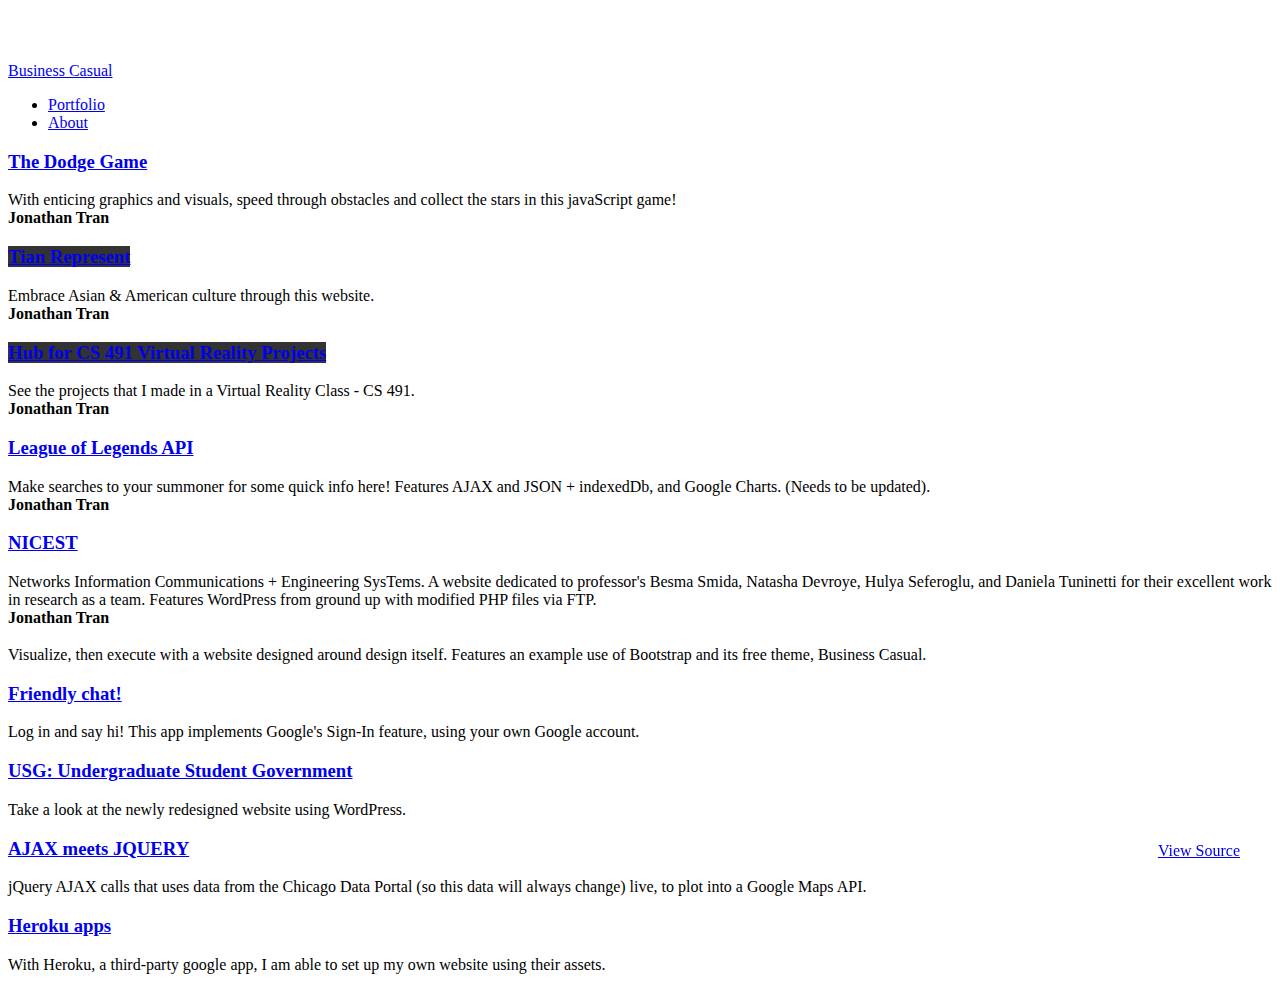
==== index.html @ 5e078b7a "Uploaded main site" ====
<!doctype html>
<!--
  Material Design Lite
  Copyright 2015 Google Inc. All rights reserved.

  Licensed under the Apache License, Version 2.0 (the "License");
  you may not use this file except in compliance with the License.
  You may obtain a copy of the License at

      https://www.apache.org/licenses/LICENSE-2.0

  Unless required by applicable law or agreed to in writing, software
  distributed under the License is distributed on an "AS IS" BASIS,
  WITHOUT WARRANTIES OR CONDITIONS OF ANY KIND, either express or implied.
  See the License for the specific language governing permissions and
  limitations under the License
  
  
  
-->
<html lang="en">

<head>
  <meta charset="utf-8">
  <meta http-equiv="X-UA-Compatible" content="IE=edge">
  <meta name="description" content="A front-end template that helps you build fast, modern mobile web apps.">
  <meta name="viewport" content="width=device-width, initial-scale=1.0, minimum-scale=1.0">
  <title>Portfolio: Jonathan Tran</title>

  <!-- Add to homescreen for Chrome on Android -->
  <meta name="mobile-web-app-capable" content="yes">
  <link rel="icon" sizes="192x192" href="projects/4/images/android-desktop.png">

  <!-- Add to homescreen for Safari on iOS -->
  <meta name="apple-mobile-web-app-capable" content="yes">
  <meta name="apple-mobile-web-app-status-bar-style" content="black">
  <meta name="apple-mobile-web-app-title" content="Material Design Lite">
  <link rel="apple-touch-icon-precomposed" href="projects/4/images/ios-desktop.png">

  <!-- Tile icon for Win8 (144x144 + tile color) -->
  <meta name="msapplication-TileImage" content="projects/4/images/touch/ms-touch-icon-144x144-precomposed.png">
  <meta name="msapplication-TileColor" content="#3372DF">

  <link rel="shortcut icon" href="projects/4/images/favicon.png">

  <!-- SEO: If your mobile URL is different from the desktop URL, add a canonical link to the desktop page https://developers.google.com/webmasters/smartphone-sites/feature-phones -->
  <!--
    <link rel="canonical" href="http://www.example.com/">
    -->

  <!-- Bootstrap Core CSS -->
  <link href="projects/1/css/bootstrap.min.css" rel="stylesheet">

  <link rel="stylesheet" href="https://fonts.googleapis.com/css?family=Roboto:regular,bold,italic,thin,light,bolditalic,black,medium&amp;lang=en">
  <link rel="stylesheet" href="https://fonts.googleapis.com/icon?family=Material+Icons">
  <link rel="stylesheet" href="https://code.getmdl.io/1.3.0/material.grey-orange.min.css">
  <link rel="stylesheet" href="projects/4/styles.css">
  <style>
    #view-source {
      position: fixed;
      display: block;
      right: 0;
      bottom: 0;
      margin-right: 40px;
      margin-bottom: 40px;
      z-index: 900;
    }
  </style>
</head>

<body>

  <div class="address-bar" style="color: white; text-align: center;">Welcome to...</div>
  <div class="brand" style="color: white; text-align: center;">Jonathan Tran's Portfolio</div>
  <div class="address-bar" style="color: white; text-align: center;">See some of my projects in the cards located below.</div>
  <!-- Navigation -->
  <nav class="navbar navbar-default" role="navigation">
    <div class="container">
      <!-- Brand and toggle get grouped for better mobile display -->
      <div class="navbar-header">

        <!-- navbar-brand is hidden on larger screens, but visible when the menu is collapsed -->
        <a class="navbar-brand" href="index.html">Business Casual</a>
      </div>
      <!-- Collect the nav links, forms, and other content for toggling -->
      <div class="collapse navbar-collapse" id="bs-example-navbar-collapse-1">
        <ul class="nav navbar-nav">
          <li>
            <a href="index.html">Portfolio</a>
          </li>
          <li>
            <a href="projects/4/entry.html">About</a>
          </li>

        </ul>
      </div>
      <!-- /.navbar-collapse -->
    </div>
    <!-- /.container -->
  </nav>


  <div class="demo-blog center mdl-js-layout has-drawer is-upgraded">
    <main class="mdl-layout__content ">
      <div class="demo-blog__posts mdl-grid">



        <div class="mdl-card theDodge mdl-cell mdl-cell--12-col">
          <div class="mdl-card__media mdl-color-text--grey-50">
            <h3><a href="https://jtran30.github.io/it202/projects/3/proj3.html">The Dodge Game</a></h3>
          </div>
          <div class="mdl-color-text--grey-600 mdl-card__supporting-text">
            With enticing graphics and visuals, speed through obstacles and collect the stars in this javaScript game!
          </div>
          <div class="mdl-card__supporting-text meta mdl-color-text--grey-600">

            <div>
              <strong>Jonathan Tran</strong>
            </div>
          </div>
        </div>

        <div class="mdl-card tian mdl-cell mdl-cell--12-col">
          <div class="mdl-card__media mdl-color-text--grey-50">
            <h3><a href="http://tian-represent.com" style="background-color: rgba(0,0,0,.8);">Tian Represent</a></h3>
          </div>
          <div class="mdl-color-text--grey-600 mdl-card__supporting-text">
            Embrace Asian & American culture through this website.
          </div>
          <div class="mdl-card__supporting-text meta mdl-color-text--grey-600">

            <div>
              <strong>Jonathan Tran</strong>
            </div>
          </div>
        </div>


        <div class="mdl-card vr mdl-cell mdl-cell--12-col">
          <div class="mdl-card__media mdl-color-text--grey-50">
            <h3><a href="./cs491VR" style="background-color: rgba(0,0,0,0.8);">Hub for CS 491 Virtual Reality Projects</a></h3>
          </div>
          <div class="mdl-color-text--grey-600 mdl-card__supporting-text">
            See the projects that I made in a Virtual Reality Class - CS 491.
          </div>
          <div class="mdl-card__supporting-text meta mdl-color-text--grey-600">

            <div>
              <strong>Jonathan Tran</strong>
            </div>
          </div>
        </div>


        <div class="mdl-card league mdl-cell mdl-cell--12-col">
          <div class="mdl-card__media mdl-color-text--grey-50">
            <h3><a href="https://jtran30.github.io/it202/projects/riotAPI/">League of Legends API</a></h3>
          </div>
          <div class="mdl-color-text--grey-600 mdl-card__supporting-text">
            Make searches to your summoner for some quick info here! Features AJAX and JSON + indexedDb, and Google Charts. (Needs to be updated).
          </div>
          <div class="mdl-card__supporting-text meta mdl-color-text--grey-600">

            <div>
              <strong>Jonathan Tran</strong>
            </div>
          </div>
        </div>



        <div class="mdl-card nicest mdl-cell mdl-cell--12-col">
          <div class="mdl-card__media mdl-color-text--grey-50">
            <h3><a href="http://nicest.lab.uic.edu/" class="borderbox">NICEST</a></h3>
          </div>
          <div class="mdl-color-text--grey-600 mdl-card__supporting-text">
            Networks Information Communications + Engineering SysTems. A website dedicated to professor's Besma Smida, Natasha Devroye, Hulya Seferoglu, and Daniela Tuninetti for their excellent work in research as a team. Features WordPress from ground up with modified
            PHP files via FTP.
          </div>
          <div class="mdl-card__supporting-text meta mdl-color-text--grey-600">
            <div>
              <strong>Jonathan Tran</strong>
            </div>
          </div>
        </div>


        <div class="mdl-card theTieress mdl-cell mdl-cell--12-col">
          <div class="mdl-card__media mdl-color-text--grey-50">
            <h3>
              <a href="https://jtran30.github.io/it202/projects/1/"></a>
            </h3>
          </div>
          <div class="mdl-color-text--grey-600 mdl-card__supporting-text">
            Visualize, then execute with a website designed around design itself. Features an example use of Bootstrap and its free theme, Business Casual.
          </div>

        </div>


        <div class="mdl-card friendlyChat mdl-cell mdl-cell--6-col ">
          <div class="mdl-card__media mdl-color-text--grey-50">
            <h3><a href="https://jtran30.github.io/it202/labs/lab5/" class="borderbox">Friendly chat!</a></h3>
          </div>
          <div class="mdl-color-text--grey-600 mdl-card__supporting-text">
            Log in and say hi! This app implements Google's Sign-In feature, using your own Google account.
          </div>
        </div>



        <div class="mdl-card lab3 mdl-cell mdl-cell--6-col">
          <div class="mdl-card__media mdl-color-text--grey-50">
            <h3><a href="https://usg.uic.edu" class="borderbox">USG: Undergraduate Student Government</a></h3>
          </div>
          <div class="mdl-color-text--grey-600 mdl-card__supporting-text">
            Take a look at the newly redesigned website using WordPress.
          </div>
        </div>



        <div class="mdl-card proj2 mdl-cell mdl-cell--12-col">
          <div class="mdl-card__media mdl-color-text--grey-50">
            <h3>
              <a href="https://jtran30.github.io/it202/projects/2/" class="borderbox">AJAX meets JQUERY</a>
            </h3>
          </div>
          <div class="mdl-color-text--grey-600 mdl-card__supporting-text">
            jQuery AJAX calls that uses data from the Chicago Data Portal (so this data will always change) live, to plot into a Google Maps API.
          </div>

        </div>


        <div class="mdl-card lab6 mdl-cell mdl-cell--12-col">
          <div class="mdl-card__media mdl-color-text--grey-50">
            <h3>
              <a href="https://young-woodland-59087.herokuapp.com/" class="borderbox">Heroku apps</a>
            </h3>
          </div>
          <div class="mdl-color-text--grey-600 mdl-card__supporting-text">
            With Heroku, a third-party google app, I am able to set up my own website using their assets.
          </div>

        </div>













        <a href="https://github.com/jtran30/portfolio" target="_blank" id="view-source" class="mdl-button mdl-js-button mdl-button--raised mdl-js-ripple-effect mdl-color--accent mdl-color-text--white">View Source</a>

</body>
<script>
  Array.prototype.forEach.call(document.querySelectorAll('.mdl-card__media'), function(el) {
    var link = el.querySelector('a');
    if (!link) {
      return;
    }
    var target = link.getAttribute('href');
    if (!target) {
      return;
    }
    el.addEventListener('click', function() {
      location.href = target;
    });
  });
</script>

</html>
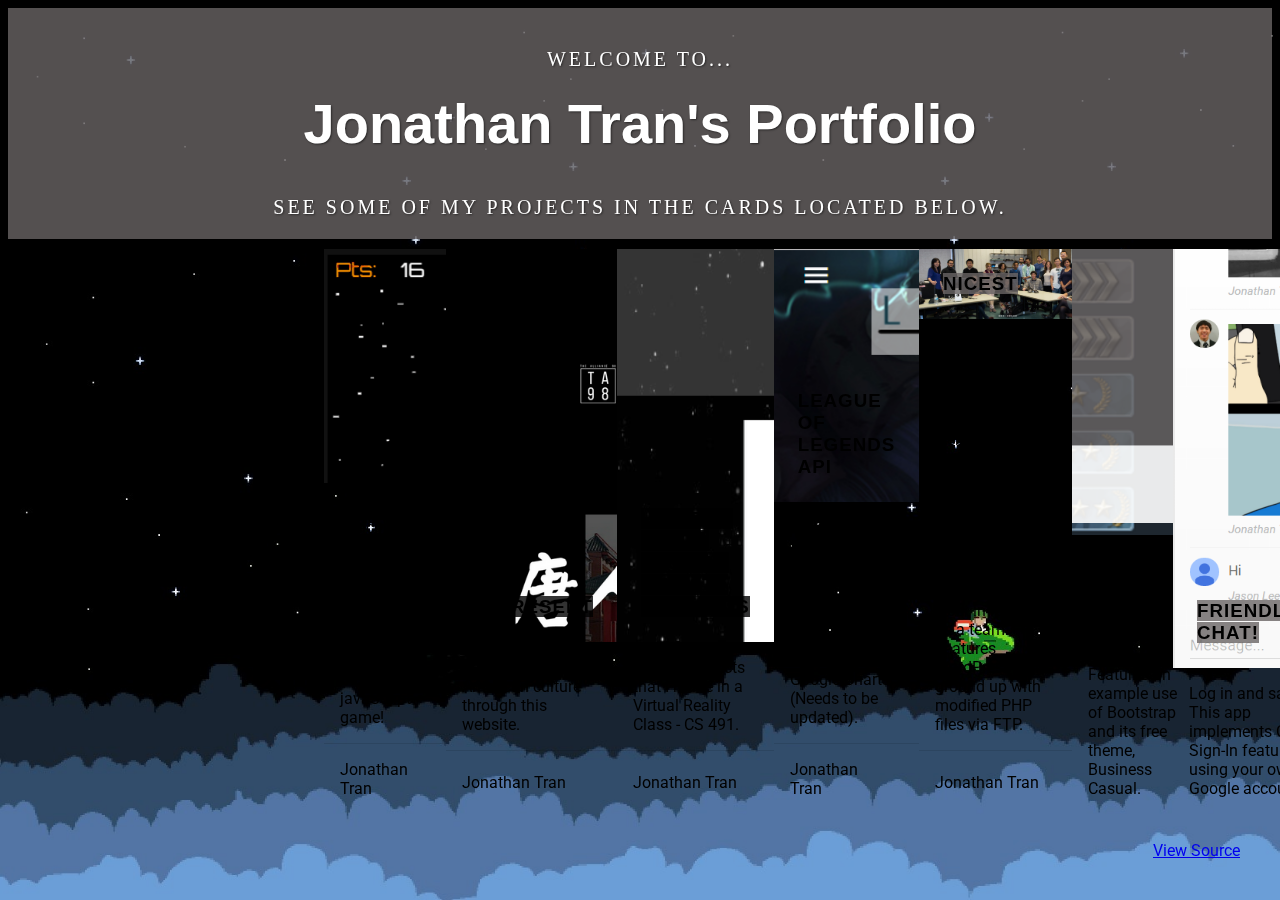
==== commit 477dbae5: "Update index.html" ====
--- a/index.html
+++ b/index.html
@@ -77,20 +77,11 @@
   <nav class="navbar navbar-default" role="navigation">
     <div class="container">
       <!-- Brand and toggle get grouped for better mobile display -->
-      <div class="navbar-header">
-
-        <!-- navbar-brand is hidden on larger screens, but visible when the menu is collapsed -->
-        <a class="navbar-brand" href="index.html">Business Casual</a>
-      </div>
+     
       <!-- Collect the nav links, forms, and other content for toggling -->
       <div class="collapse navbar-collapse" id="bs-example-navbar-collapse-1">
         <ul class="nav navbar-nav">
-          <li>
-            <a href="index.html">Portfolio</a>
-          </li>
-          <li>
-            <a href="projects/4/entry.html">About</a>
-          </li>
+          
 
         </ul>
       </div>
--- a/projects/4/styles.css
+++ b/projects/4/styles.css
@@ -0,0 +1,795 @@
+body::before {
+  background-size: cover;
+  background-attachment: fixed;
+  content: '';
+  will-change: transform;
+  z-index: -1;
+  left: 0;
+  right: 0;
+  bottom: 0;
+  top: 0;
+  position: fixed;
+}
+
+h1,
+h2,
+h3,
+h4,
+h5,
+h6 {
+  text-transform: uppercase;
+  font-family: "Josefin Slab", "Helvetica Neue", Helvetica, Arial, sans-serif;
+  font-weight: 700;
+  letter-spacing: 1px;
+}
+
+p {
+  font-size: 1.25em;
+  line-height: 1.6;
+  color: #000;
+}
+
+hr {
+  max-width: 400px;
+  border-color: #999999;
+}
+
+.brand,
+.address-bar {
+  background-color: rgba(105, 100, 100, 0.8);
+  margin-left: auto;
+  margin-right: auto;
+}
+
+.navbar-brand {
+  text-transform: uppercase;
+  font-weight: 900;
+  letter-spacing: 2px;
+}
+
+.navbar-nav {
+  text-transform: uppercase;
+  font-weight: 400;
+  letter-spacing: 3px;
+}
+
+.img-full {
+  min-width: 100%;
+}
+
+.brand-before,
+.brand-name {
+  text-transform: capitalize;
+}
+
+.brand-before {
+  margin: 15px 0;
+}
+
+.brand-name {
+  margin: 0;
+  font-size: 4em;
+}
+
+.tagline-divider {
+  margin: 15px auto 3px;
+  max-width: 250px;
+  border-color: #999999;
+}
+
+.box {
+  margin-bottom: 20px;
+  padding: 30px 15px;
+  background: #fff;
+  background: rgba(255, 255, 255, 0.9);
+}
+
+.intro-text {
+  text-transform: uppercase;
+  font-size: 1.25em;
+  font-weight: 400;
+  letter-spacing: 1px;
+}
+
+.img-border {
+  float: none;
+  margin: 0 auto 0;
+  border: #999998 solid 1px;
+}
+
+.img-left {
+  float: none;
+  margin: 0 auto 0;
+}
+
+footer {
+  background: #fff;
+  background: rgba(255, 255, 255, 0.9);
+}
+
+footer p {
+  margin: 0;
+  padding: 50px 0;
+}
+
+@media screen and (min-width:768px) {
+  .brand {
+    display: inherit;
+    margin: 0;
+    padding: 0px 0 0px;
+    text-align: center;
+    text-shadow: 1px 1px 2px rgba(0, 0, 0, 0.5);
+    font-family: "Josefin Slab", "Helvetica Neue", Helvetica, Arial, sans-serif;
+    font-size: 3.5em;
+    font-weight: 700;
+    line-height: normal;
+    color: #fff;
+  }
+  .top-divider {
+    margin-top: 0;
+  }
+  .img-left {
+    float: left;
+    margin-right: 25px;
+  }
+  .address-bar {
+    display: inherit;
+    margin: 0;
+    padding-top: 40px;
+    padding-bottom: 20px;
+    text-align: center;
+    text-shadow: 1px 1px 2px rgba(0, 0, 0, 0.5);
+    text-transform: uppercase;
+    font-size: 1.25em;
+    font-weight: 400;
+    letter-spacing: 3px;
+    color: #fff;
+  }
+  .navbar {
+    border-radius: 0;
+  }
+  .navbar-header {
+    display: none;
+  }
+  .navbar {
+    min-height: 0;
+  }
+  .navbar-default {
+    border: none;
+    background: rgba(255, 255, 255, 0.9);
+  }
+  .nav>li>a {
+    padding: 35px;
+  }
+  .navbar-nav>li>a {
+    line-height: normal;
+  }
+  .navbar-nav {
+    display: table;
+    float: none;
+    margin: 0 auto;
+    table-layout: fixed;
+    font-size: 1.25em;
+  }
+}
+
+@media screen and (min-width:1200px) {
+  .box:after {
+    content: '';
+    display: table;
+    clear: both;
+  }
+}
+
+.black-font {
+  color: black !important;
+}
+
+.borderbox {
+  background-color: rgba(105, 100, 100, 0.8);
+}
+
+.demo-blog .theDodge .mdl-card__media {
+  background-image: url('images/TheDodgeGame.gif');
+}
+
+.demo-blog .tian .mdl-card__media {
+  background-image: url('images/tian.png');
+}
+
+.demo-blog .vr .mdl-card__media {
+  background-image: url('images/vr.png');
+}
+
+.demo-blog .league .mdl-card__media {
+  background-image: url('images/League.png');
+}
+
+.demo-blog .nicest .mdl-card__media {
+  background-image: url('images/NicestPic.png');
+  max-width: 100%;
+  max-height: 100%;
+}
+
+.demo-blog .theTieress .mdl-card__media {
+  background-image: url('images/TheTieress.PNG');
+}
+
+.demo-blog .friendlyChat .mdl-card__media {
+  background-image: url('images/FriendlyChat.PNG');
+}
+
+.demo-blog .lab3 .mdl-card__media {
+  background-image: url('images/USG.PNG');
+  max-width: 100%;
+  max-height: 100%;
+}
+
+.demo-blog .proj2 .mdl-card__media {
+  background-image: url('images/Proj2.PNG');
+}
+
+.demo-blog .lab6 .mdl-card__media {
+  background-image: url('images/Lab6.PNG');
+}
+
+@media (max-width: 512px) and (-webkit-min-device-pixel-ratio: 1.5),
+(max-width: 512px) and (min-resolution: 1.5dppx),
+(max-width: 1024px) and (-webkit-max-device-pixel-ratio: 1.5),
+(max-width: 1024px) and (max-resolution: 1.5dppx) {
+  body::before {
+    background-image: url('images/clouds2.jpg');
+  }
+}
+
+@media (min-width: 513px) and (max-width: 1024px) and (-webkit-min-device-pixel-ratio: 1.5),
+(min-width: 513px) and (max-width: 1024px) and (min-resolution: 1.5dppx),
+(min-width: 1025px) and (max-width: 2048px) and (-webkit-max-device-pixel-ratio: 1.5),
+(min-width: 1025px) and (max-width: 2048px) and (max-resolution: 1.5dppx) {
+  body::before {
+    background-image: url('images/clouds2.jpg');
+  }
+}
+
+@media (min-width: 1025px) and (-webkit-min-device-pixel-ratio: 1.5),
+(min-width: 1025px) and (min-resolution: 1.5dppx),
+(min-width: 2049px) and (-webkit-max-device-pixel-ratio: 1.5),
+(min-width: 2049px) and (max-resolution: 1.5dppx) {
+  body::before {
+    background-image: url('images/clouds2.jpg');
+  }
+}
+
+body .demo-blog {
+  font-family: 'Roboto', 'Helvetica', sans-serif;
+}
+
+.demo-blog .demo-blog__posts {
+  max-width: 900px;
+  padding: 0;
+  display: -webkit-flex;
+  display: -ms-flexbox;
+  display: flex;
+  width: 100%;
+  margin: 0 auto;
+  -webkit-flex-shrink: 0;
+  -ms-flex-negative: 0;
+  flex-shrink: 0;
+}
+
+.demo-blog .mdl-card {
+  display: -webkit-flex;
+  display: -ms-flexbox;
+  display: flex;
+  -webkit-flex-direction: column;
+  -ms-flex-direction: column;
+  flex-direction: column;
+  -webkit-align-items: stretch;
+  -ms-flex-align: stretch;
+  align-items: stretch;
+  min-height: 360px;
+}
+
+.demo-blog .mdl-card__title {
+  padding: 16px;
+  -webkit-flex-grow: 1;
+  -ms-flex-positive: 1;
+  flex-grow: 1;
+}
+
+.demo-blog .mdl-card__media {
+  box-sizing: border-box;
+  background-size: cover;
+  padding: 24px;
+  display: -webkit-flex;
+  display: -ms-flexbox;
+  display: flex;
+  -webkit-flex-grow: 1;
+  -ms-flex-positive: 1;
+  flex-grow: 1;
+  -webkit-flex-direction: row;
+  -ms-flex-direction: row;
+  flex-direction: row;
+  -webkit-align-items: flex-end;
+  -ms-flex-align: end;
+  align-items: flex-end;
+  cursor: pointer;
+}
+
+.demo-blog .mdl-card__media a,
+.demo-blog .mdl-card__title a {
+  color: inherit;
+}
+
+.demo-blog .mdl-card__supporting-text {
+  width: 100%;
+  padding: 16px;
+  min-height: 64px;
+  display: -webkit-flex;
+  display: -ms-flexbox;
+  display: flex;
+  -webkit-align-items: center;
+  -ms-flex-align: center;
+  align-items: center;
+}
+
+.demo-blog .mdl-card__supporting-text strong {
+  font-weight: 400;
+}
+
+.demo-blog .mdl-card__media~.mdl-card__supporting-text {
+  min-height: 64px;
+}
+
+.demo-blog .mdl-card__supporting-text:not(:last-child) {
+  box-sizing: border-box;
+  min-height: 76px;
+}
+
+.demo-blog:not(.demo-blog--blogpost) .mdl-card__supporting-text~.mdl-card__supporting-text {
+  border-top: 1px solid rgba(0, 0, 0, 0.1);
+}
+
+.demo-blog .mdl-card__actions:first-child {
+  margin-left: 0;
+}
+
+.demo-blog .meta {
+  box-sizing: border-box;
+  padding: 16px;
+  display: -webkit-flex;
+  display: -ms-flexbox;
+  display: flex;
+  -webkit-flex-direction: row;
+  -ms-flex-direction: row;
+  flex-direction: row;
+  -webkit-align-items: center;
+  -ms-flex-align: center;
+  align-items: center;
+  -webkit-justify-content: flex-start;
+  -ms-flex-pack: start;
+  justify-content: flex-start;
+  height: auto;
+}
+
+.demo-blog .meta>.meta__favorites {
+  -webkit-flex-direction: row;
+  -ms-flex-direction: row;
+  flex-direction: row;
+  margin: 0 8px;
+  font-size: 13px;
+  font-weight: 500;
+}
+
+.demo-blog .meta>.meta__favorites .material-icons {
+  font-size: 2em;
+  cursor: pointer;
+  margin-left: 12px;
+}
+
+.demo-blog .mdl-card .meta.meta--fill {
+  -webkit-justify-content: space-between;
+  -ms-flex-pack: justify;
+  justify-content: space-between;
+}
+
+.demo-blog .meta>*:first-child {
+  margin-right: 16px;
+}
+
+.demo-blog .meta>* {
+  display: -webkit-flex;
+  display: -ms-flexbox;
+  display: flex;
+  -webkit-flex-direction: column;
+  -ms-flex-direction: column;
+  flex-direction: column;
+}
+
+.demo-blog.is-small-screen .demo-blog__posts>.mdl-card.coffee-pic {
+  -webkit-order: 0;
+  -ms-flex-order: 0;
+  order: 0;
+}
+
+.demo-blog.is-small-screen .demo-blog__posts>.mdl-card.something-else {
+  -webkit-order: -1;
+  -ms-flex-order: -1;
+  order: -1;
+}
+
+.demo-blog .coffee-pic .mdl-card__media {
+  background-image: url('images/coffee.jpg');
+}
+
+.demo-blog .something-else .mdl-card__media {
+  display: -webkit-flex;
+  display: -ms-flexbox;
+  display: flex;
+  -webkit-flex-direction: column;
+  -ms-flex-direction: column;
+  flex-direction: column;
+  -webkit-justify-content: center;
+  -ms-flex-pack: center;
+  justify-content: center;
+  -webkit-align-items: center;
+  -ms-flex-align: center;
+  align-items: center;
+}
+
+.demo-blog .something-else>button {
+  position: absolute;
+  top: 0;
+  right: 28px;
+  -webkit-transform: translate(0px, -28px);
+  transform: translate(0px, -28px);
+}
+
+.demo-blog .something-else .mdl-card__media {
+  font-size: 13px;
+  font-weight: 500;
+  border-top-left-radius: 2px;
+  border-top-right-radius: 2px;
+}
+
+.demo-blog .something-else .mdl-card__media img {
+  width: 64px;
+  height: 64px;
+  margin-bottom: 10px;
+}
+
+.demo-blog .something-else .mdl-card__supporting-text {
+  background-color: #F5F5F5;
+  border-bottom-left-radius: 2px;
+  border-bottom-right-radius: 2px;
+}
+
+.demo-blog .on-the-road-again .mdl-card__media {
+  background-image: url('images/clouds.jpg');
+}
+
+.demo-blog .shopping .mdl-card__media {
+  background-image: url('images/shopping.jpg');
+}
+
+.demo-blog .demo-blog__posts>.demo-nav {
+  margin: 12px 15px;
+  display: -webkit-flex;
+  display: -ms-flexbox;
+  display: flex;
+  -webkit-flex-direction: row;
+  -ms-flex-direction: row;
+  flex-direction: row;
+  -webkit-justify-content: space-between;
+  -ms-flex-pack: justify;
+  justify-content: space-between;
+  -webkit-align-items: center;
+  -ms-flex-align: center;
+  align-items: center;
+  color: white;
+  font-weight: 500;
+}
+
+.demo-blog .demo-blog__posts>.demo-nav>.demo-nav__button {
+  color: white;
+  text-decoration: none;
+}
+
+.demo-blog .demo-blog__posts>.demo-nav .mdl-button {
+  color: rgba(0, 0, 0, 0.54);
+  background-color: white;
+}
+
+.demo-blog .demo-blog__posts>.demo-nav>.demo-nav__button:first-child .mdl-button {
+  margin-right: 16px;
+}
+
+.demo-blog .demo-blog__posts>.demo-nav>.demo-nav__button:last-child .mdl-button {
+  margin-left: 16px;
+}
+
+.demo-blog .mdl-card>a {
+  color: inherit;
+  text-decoration: none;
+  font-weight: inherit;
+}
+
+.demo-blog .mdl-card h3 {
+  margin: 0;
+}
+
+.demo-blog .mdl-card h3 a {
+  text-decoration: none;
+}
+
+.demo-blog .mdl-card h3.quote:before,
+.demo-blog .mdl-card h3.quote:after {
+  display: block;
+  font-size: 3em;
+  margin-top: 0.5em;
+}
+
+.demo-blog .mdl-card h3.quote:before {
+  content: '“';
+}
+
+.demo-blog .mdl-card h3.quote:after {
+  content: '”';
+}
+
+.demo-blog--blogpost .custom-header {
+  background-color: transparent;
+}
+
+.demo-blog--blogpost .demo-blog__posts>.mdl-card .mdl-card__media {
+  background-image: url('images/clouds.jpg');
+  height: 280px;
+}
+
+.demo-blog--blogpost .comments {
+  background-color: #EEE;
+}
+
+.demo-blog--blogpost .meta>* {
+  -webkit-align-items: center;
+  -ms-flex-align: center;
+  align-items: center;
+}
+
+.demo-blog--blogpost .meta+.mdl-card__supporting-text {
+  border: 0;
+  display: -webkit-flex;
+  display: -ms-flexbox;
+  display: flex;
+  -webkit-flex-direction: column;
+  -ms-flex-direction: column;
+  flex-direction: column;
+}
+
+.demo-blog--blogpost .meta+.mdl-card__supporting-text p {
+  max-width: 512px;
+  margin: 16px auto;
+  font-size: 16px;
+  line-height: 28px;
+}
+
+.demo-blog--blogpost .comments {
+  display: -webkit-flex;
+  display: -ms-flexbox;
+  display: flex;
+  -webkit-flex-direction: column;
+  -ms-flex-direction: column;
+  flex-direction: column;
+  -webkit-justify-content: flex-start;
+  -ms-flex-pack: start;
+  justify-content: flex-start;
+  -webkit-align-items: stretch;
+  -ms-flex-align: stretch;
+  align-items: stretch;
+  padding: 32px;
+  box-sizing: border-box;
+}
+
+.demo-blog--blogpost .comments>form {
+  display: -webkit-flex;
+  display: -ms-flexbox;
+  display: flex;
+  -webkit-flex-direction: row;
+  -ms-flex-direction: row;
+  flex-direction: row;
+  margin-bottom: 16px;
+}
+
+.demo-blog--blogpost .comments>form .mdl-textfield {
+  -webkit-flex-grow: 1;
+  -ms-flex-positive: 1;
+  flex-grow: 1;
+  margin-right: 16px;
+  color: rgb(97, 97, 97);
+}
+
+
+/* Workaround for Firefox.
+ * User agent stylesheet kept overwriting the font in FF only.
+ */
+
+.demo-blog--blogpost .comments>form .mdl-textfield .mdl-textfield__input {
+  font-family: 'Roboto', 'Helvetica', sans-serif;
+}
+
+.demo-blog--blogpost .comments>form .mdl-textfield input,
+.demo-blog--blogpost .comments>form .mdl-textfield textarea {
+  resize: none;
+}
+
+.demo-blog--blogpost .comments>form button {
+  margin-top: 20px;
+  background-color: rgba(0, 0, 0, 0.24);
+  color: white;
+}
+
+.demo-blog--blogpost .comments .comment {
+  display: -webkit-flex;
+  display: -ms-flexbox;
+  display: flex;
+  -webkit-flex-direction: column;
+  -ms-flex-direction: column;
+  flex-direction: column;
+  -webkit-align-items: stretch;
+  -ms-flex-align: stretch;
+  align-items: stretch;
+}
+
+.demo-blog--blogpost .comments .comment>.comment__header {
+  display: -webkit-flex;
+  display: -ms-flexbox;
+  display: flex;
+  -webkit-flex-direction: row;
+  -ms-flex-direction: row;
+  flex-direction: row;
+  -webkit-align-items: center;
+  -ms-flex-align: center;
+  align-items: center;
+  margin-bottom: 16px;
+}
+
+.demo-blog--blogpost .comments .comment>.comment__header>.comment__avatar {
+  width: 48px;
+  height: 48px;
+  border-radius: 24px;
+  margin-right: 16px;
+}
+
+.demo-blog--blogpost .comments .comment>.comment__header>.comment__author {
+  -webkit-flex-grow: 1;
+  -ms-flex-positive: 1;
+  flex-grow: 1;
+  display: -webkit-flex;
+  display: -ms-flexbox;
+  display: flex;
+  -webkit-flex-direction: column;
+  -ms-flex-direction: column;
+  flex-direction: column;
+}
+
+.demo-blog--blogpost .comments .comment>.comment__text {
+  line-height: 1.5em;
+}
+
+.demo-blog--blogpost .comments .comment>.comment__actions {
+  display: -webkit-flex;
+  display: -ms-flexbox;
+  display: flex;
+  -webkit-flex-direction: row;
+  -ms-flex-direction: row;
+  flex-direction: row;
+  -webkit-justify-content: flex-start;
+  -ms-flex-pack: start;
+  justify-content: flex-start;
+  -webkit-align-items: center;
+  -ms-flex-align: center;
+  align-items: center;
+  font-size: 0.8em;
+  margin-top: 16px;
+}
+
+.demo-blog--blogpost .comments .comment>.comment__actions button {
+  margin-right: 16px;
+  color: rgba(0, 0, 0, 0.24);
+}
+
+.demo-blog--blogpost .comments .comment>.comment__answers {
+  padding-top: 32px;
+  padding-left: 48px;
+}
+
+.demo-blog--blogpost .demo-back {
+  position: absolute;
+  top: 16px;
+  left: 16px;
+  color: white;
+  z-index: 9999;
+}
+
+.demo-blog .section-spacer {
+  -webkit-flex-grow: 1;
+  -ms-flex-positive: 1;
+  flex-grow: 1;
+}
+
+.demo-blog .something-else {
+  overflow: visible;
+  z-index: 10;
+}
+
+.demo-blog .amazing .mdl-card__title {
+  background-color: #263238;
+}
+
+.demo-blog .minilogo {
+  width: 44px;
+  height: 44px;
+  background-image: url('images/avatar.png');
+  background-position: center;
+  background-repeat: no-repeat;
+  background-size: 50%;
+  border-radius: 22px;
+  background-color: #F5F5F5;
+}
+
+
+/* Fixes for IE 10 */
+
+.center {
+  margin-left: auto;
+  margin-right: auto;
+  width: 50%;
+  padding: 10px;
+}
+
+.mdl-grid {
+  display: -webkit-flex !important;
+  display: -ms-flexbox !important;
+  display: flex !important;
+}
+
+.social-btn {
+  background-position: center;
+  background-size: contain;
+  background-repeat: no-repeat;
+  background-color: transparent;
+  margin: 0 16px;
+  width: 24px;
+  height: 24px;
+  cursor: pointer;
+  opacity: 0.46;
+  border-radius: 2px;
+}
+
+.social-btn__twitter {
+  background-image: url('https://www.gstatic.com/images/icons/material/system/2x/post_twitter_black_24dp.png');
+}
+
+.social-btn__blogger {
+  background-image: url('https://www.gstatic.com/images/icons/material/system/2x/post_facebook_black_24dp.png');
+}
+
+.social-btn__gplus {
+  background-image: url('https://www.gstatic.com/images/icons/material/system/2x/post_gplus_black_24dp.png');
+}
+
+.social-btn__share {
+  color: rgba(0, 0, 0, 0.54);
+  background: transparent;
+}
+
+.demo-blog .mdl-mini-footer {
+  margin-top: 80px;
+  height: 120px;
+  padding: 40px;
+  -webkit-align-items: center;
+  -ms-flex-align: center;
+  align-items: center;
+  background-color: white;
+  box-sizing: border-box;
+}
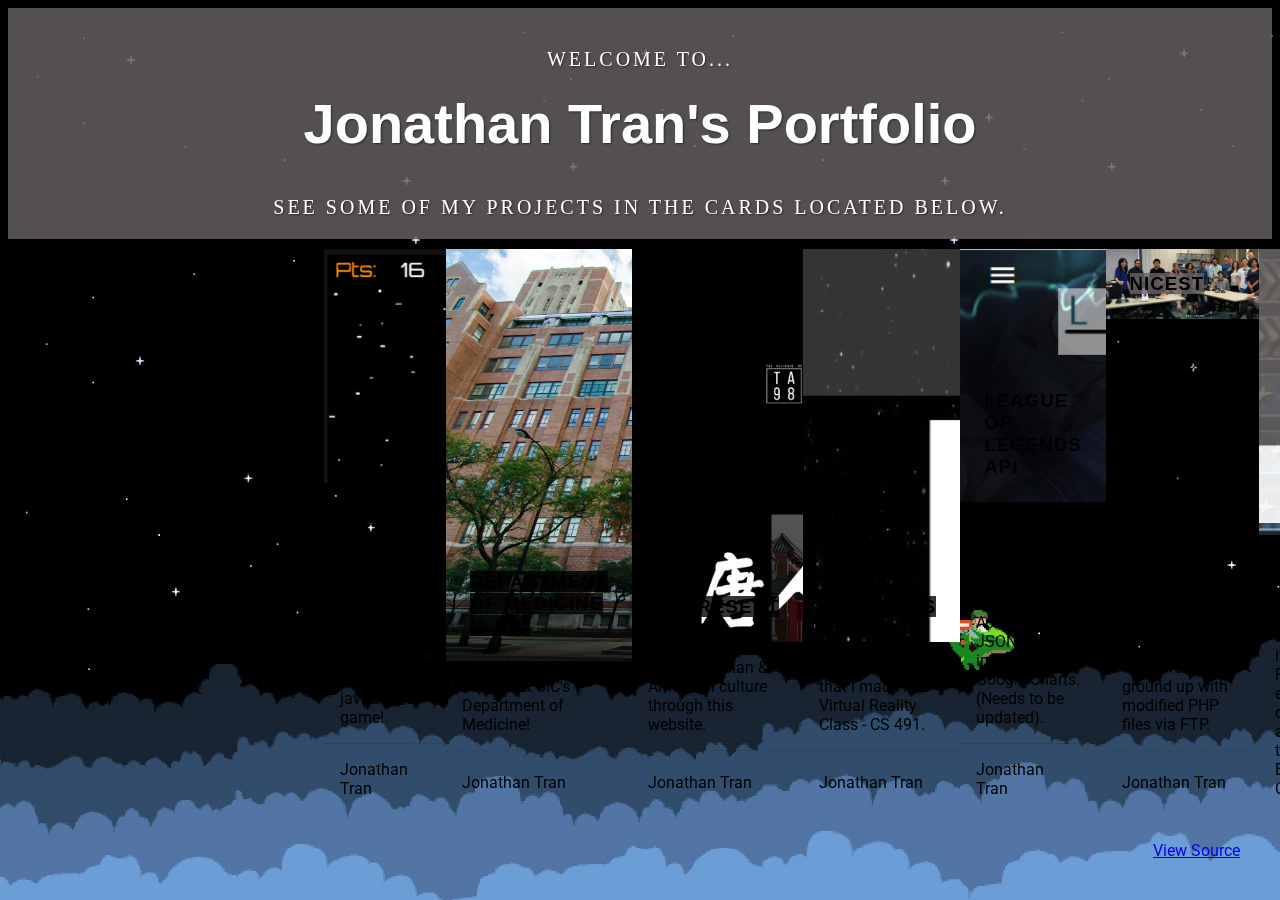
==== commit 1b2fbe36: "Updated dom" ====
--- a/index.html
+++ b/index.html
@@ -112,6 +112,23 @@
           </div>
         </div>
 
+         <div class="mdl-card dom-uic mdl-cell mdl-cell--12-col">
+          <div class="mdl-card__media mdl-color-text--grey-50">
+            <h3><a href="http://dom.uic.edu" style="background-color: rgba(0,0,0,.8);">Department of Medicine @ UIC</a></h3>
+          </div>
+          <div class="mdl-color-text--grey-600 mdl-card__supporting-text">
+            Check out UIC's Department of Medicine!
+          </div>
+          <div class="mdl-card__supporting-text meta mdl-color-text--grey-600">
+
+            <div>
+              <strong>Jonathan Tran</strong>
+            </div>
+          </div>
+        </div>
+
+
+
         <div class="mdl-card tian mdl-cell mdl-cell--12-col">
           <div class="mdl-card__media mdl-color-text--grey-50">
             <h3><a href="http://tian-represent.com" style="background-color: rgba(0,0,0,.8);">Tian Represent</a></h3>
--- a/projects/4/styles.css
+++ b/projects/4/styles.css
@@ -211,6 +211,12 @@
   max-height: 100%;
 }
 
+.demo-blog .dom-uic .mdl-card__media {
+  background-image: url('images/uic-com.jpg');
+  max-width: 100%;
+  max-height: 100%;
+}
+
 .demo-blog .theTieress .mdl-card__media {
   background-image: url('images/TheTieress.PNG');
 }
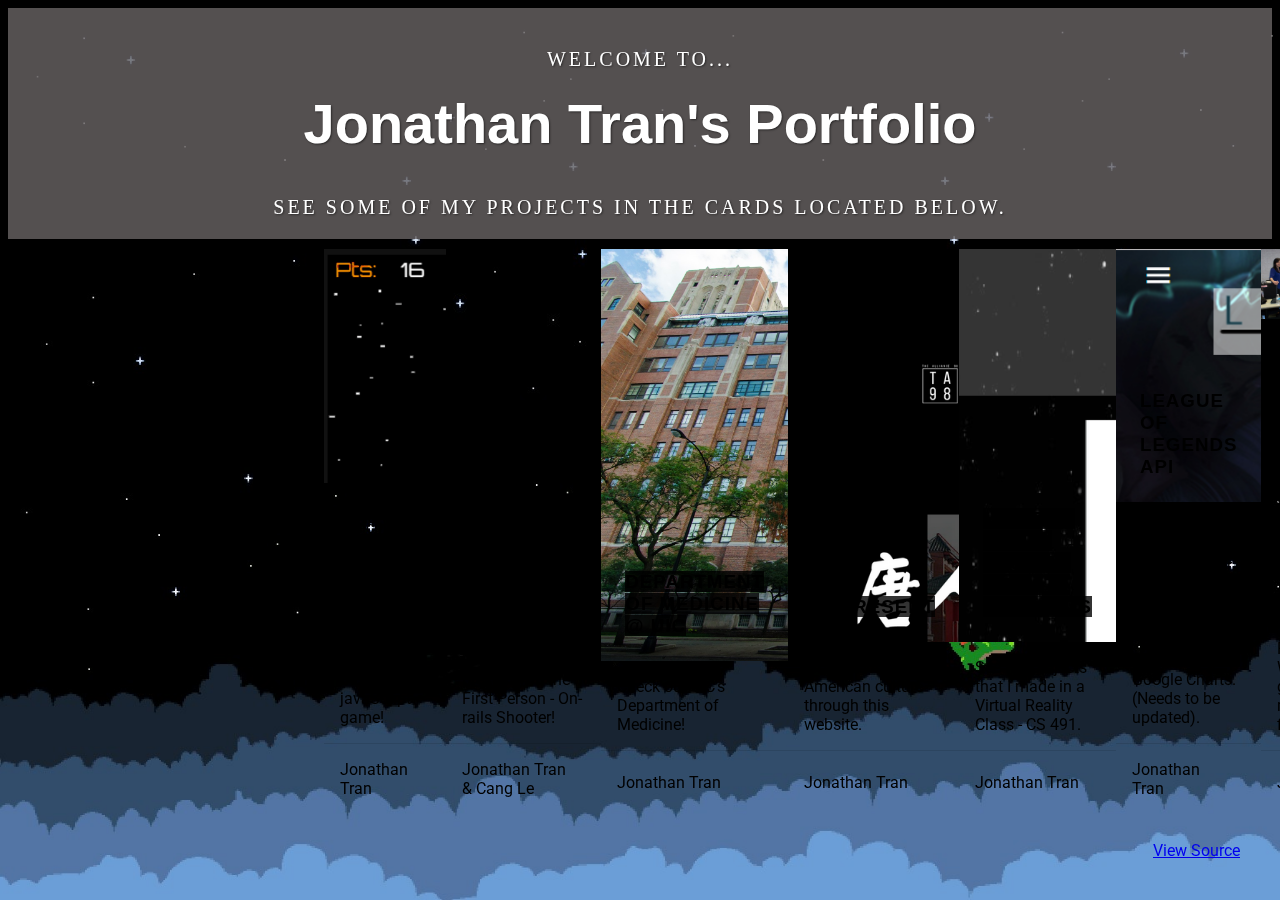
==== commit d1e23b7f: "Added new proj" ====
--- a/index.html
+++ b/index.html
@@ -111,6 +111,21 @@
             </div>
           </div>
         </div>
+        
+        <div class="mdl-card vr-proj mdl-cell mdl-cell--12-col">
+          <div class="mdl-card__media mdl-color-text--grey-50">
+            <h3><a href="http://cle8cs491.webstarts.com/project_3_on-rail_fps_vr.html?r=20171104203404" style="background-color: rgba(0,0,0,.8);">Unity VR Shooting Game!</a></h3>
+          </div>
+          <div class="mdl-color-text--grey-600 mdl-card__supporting-text">
+            Using the HTC VIVE and coded in Unity + C#, we present you the First Person - On-rails Shooter!
+          </div>
+          <div class="mdl-card__supporting-text meta mdl-color-text--grey-600">
+
+            <div>
+              <strong>Jonathan Tran & Cang Le</strong>
+            </div>
+          </div>
+        </div>
 
          <div class="mdl-card dom-uic mdl-cell mdl-cell--12-col">
           <div class="mdl-card__media mdl-color-text--grey-50">
--- a/projects/4/styles.css
+++ b/projects/4/styles.css
@@ -193,6 +193,10 @@
   background-image: url('images/TheDodgeGame.gif');
 }
 
+.demo-blog .vr-proj .mdl-card__media {
+  background-image: url('https://static.secure.website/wscfus/10380118/6986792/gif5.gif');
+}
+
 .demo-blog .tian .mdl-card__media {
   background-image: url('images/tian.png');
 }
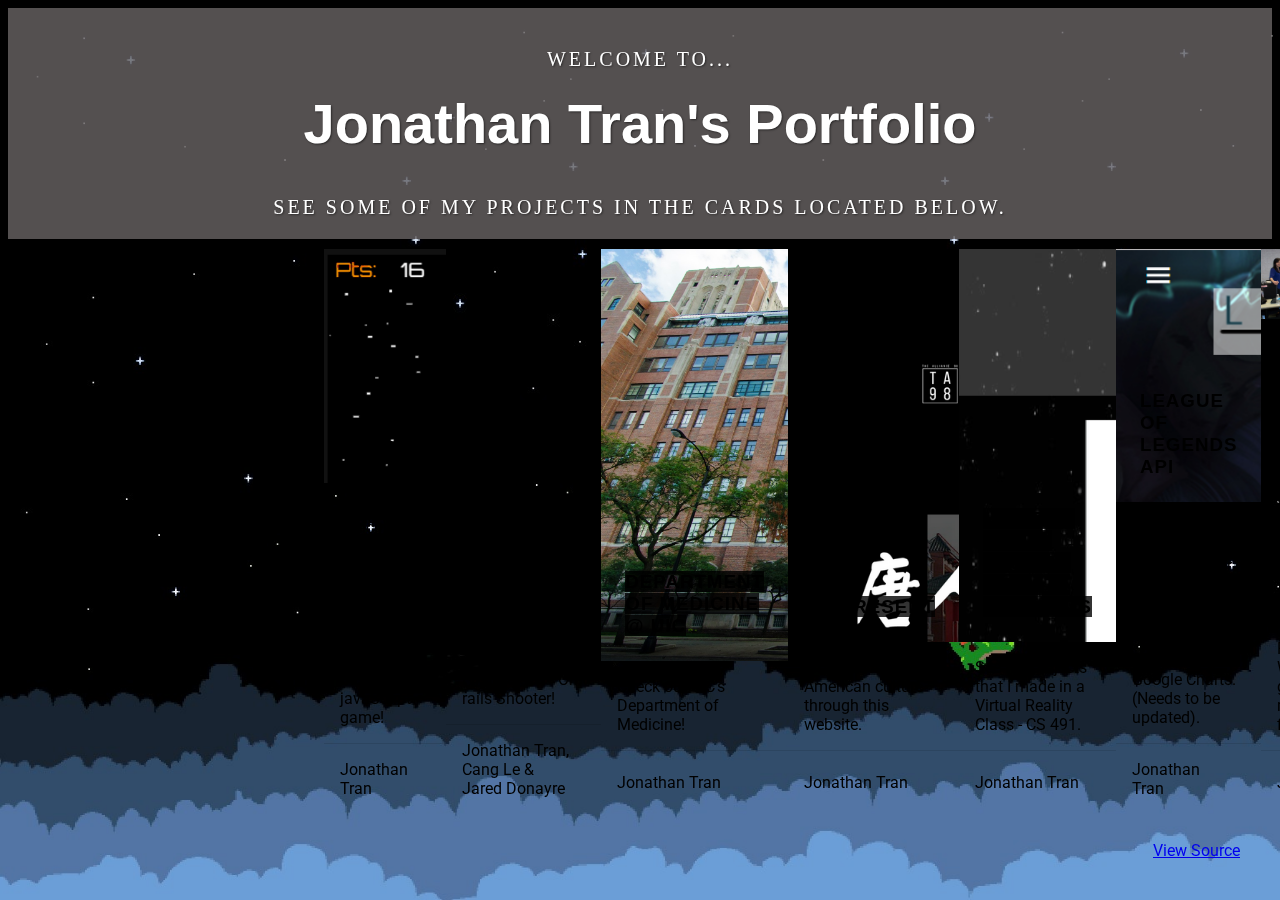
==== commit e3b5c868: "fix" ====
--- a/index.html
+++ b/index.html
@@ -122,7 +122,7 @@
           <div class="mdl-card__supporting-text meta mdl-color-text--grey-600">
 
             <div>
-              <strong>Jonathan Tran & Cang Le</strong>
+              <strong>Jonathan Tran, Cang Le & Jared Donayre</strong>
             </div>
           </div>
         </div>
